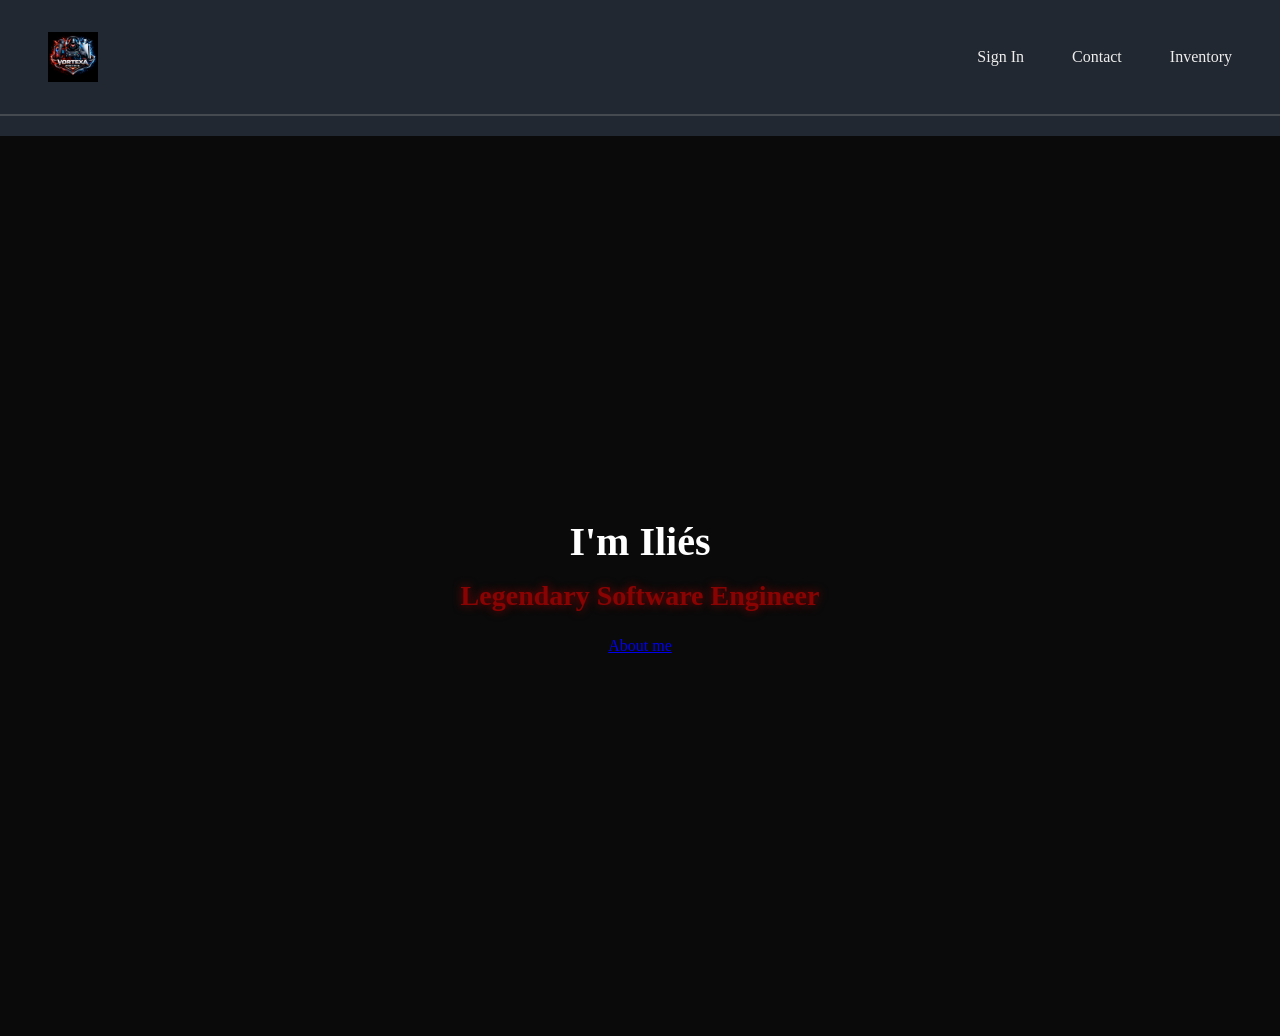
==== www/ilies/index.html @ ff60295d "Remove empty line at the beginning of index.html" ====
<!doctype html>
<html lang="en">
  <head>
    <meta charset="utf-8" />
    <link rel="stylesheet" href="index.css"/>
    <title>Ilies market</title>
  </head>
  <link rel="manifest" href="manifest.json">
<meta name="theme-color" content="#0a0a0a">
  <body>
<div class="navigation"></div>
<div class="right-section"></div>
<header> 
    <img
      src="img/vortexa-prime-256x256.png"
      alt="My image"
      width=50px
      right=150px
      height=auto
    />
    <nav class="navigation">
        <ul>
             <li><a href="#signIN">Sign In</a></li>
             <li><a href="#contact">Contact</a></li>
             <li><a
href="#Inventory">Inventory</a></li> 
        </ul>
    </nav>
</header>
<hr/>
<section class="hero">
  <div class="heroSub">
    <h1 class="name">I'm Iliés</h1>
    <h1 class="title">Legendary Software Engineer</h1>
    <div class="heroBtns">
      <a class="About me" href="about.hyml">About me</a>
    </div>
  </div>
</section>
  </body>
</html>
---- www/ilies/index.css ----
@import url("https://fonts.googlepis.com/css2?familly=poppins:wght@700&display=swap");

*{
  margin:0;
  padding:0;
  box-sizing:border-box;
  scroll-behavior: smouth;
  font-familly: "poppins", serif;
} 
body{
     background-color:#222831;
} 
  header{ 
          display:flex;
          justify-content:space-between;
          align-items:center;
          margin:2rem auto;
          padding: 0 0.5rem;
          max-width:1200px; 
     }
  .navigation ul{
                 display:flex;
                 list-style-type:none;
                 gap:3rem;
                 }
  .navigation a{
                text-decoration:none;
                color:#eeeeee;
                transiation: 0,3s;
  } 
  .navigation a:hover{
    color:#00adb5;
  }
  .right-section{
                 margin-right:60px;
                 padding-right:70px;
  }
 hr {
  border: none;
  height: 2px;
  background-color: #aaaaaa;
  opacity: 25%;
  margin: 20px 0;
}
  .hero {
  height: 100vh;
  display: flex;
  justify-content: center;
  align-items: center;
  text-align: center;
  background-color: #0a0a0a;
}

.heroSub {
  display: flex;
  flex-direction: column;
  gap: 15px;
}

.name {
  font-size: 40px;
  color: white;
}

.title {
  font-size: 28px;
  color: #8A0303;
  text-shadow: 0 0 10px #8A0303;
}

.heroBtns {
  margin-top: 10px;
}

.About me {
  background-color: #8A0303;
  color: white;
  padding: 10px 20px;
  text-decoration: none;
  border-radius: 8px;
  transition: 0.3s;
}

.About me: hover {
  background-color: #A80303;
  transform: scale(1.05);
}
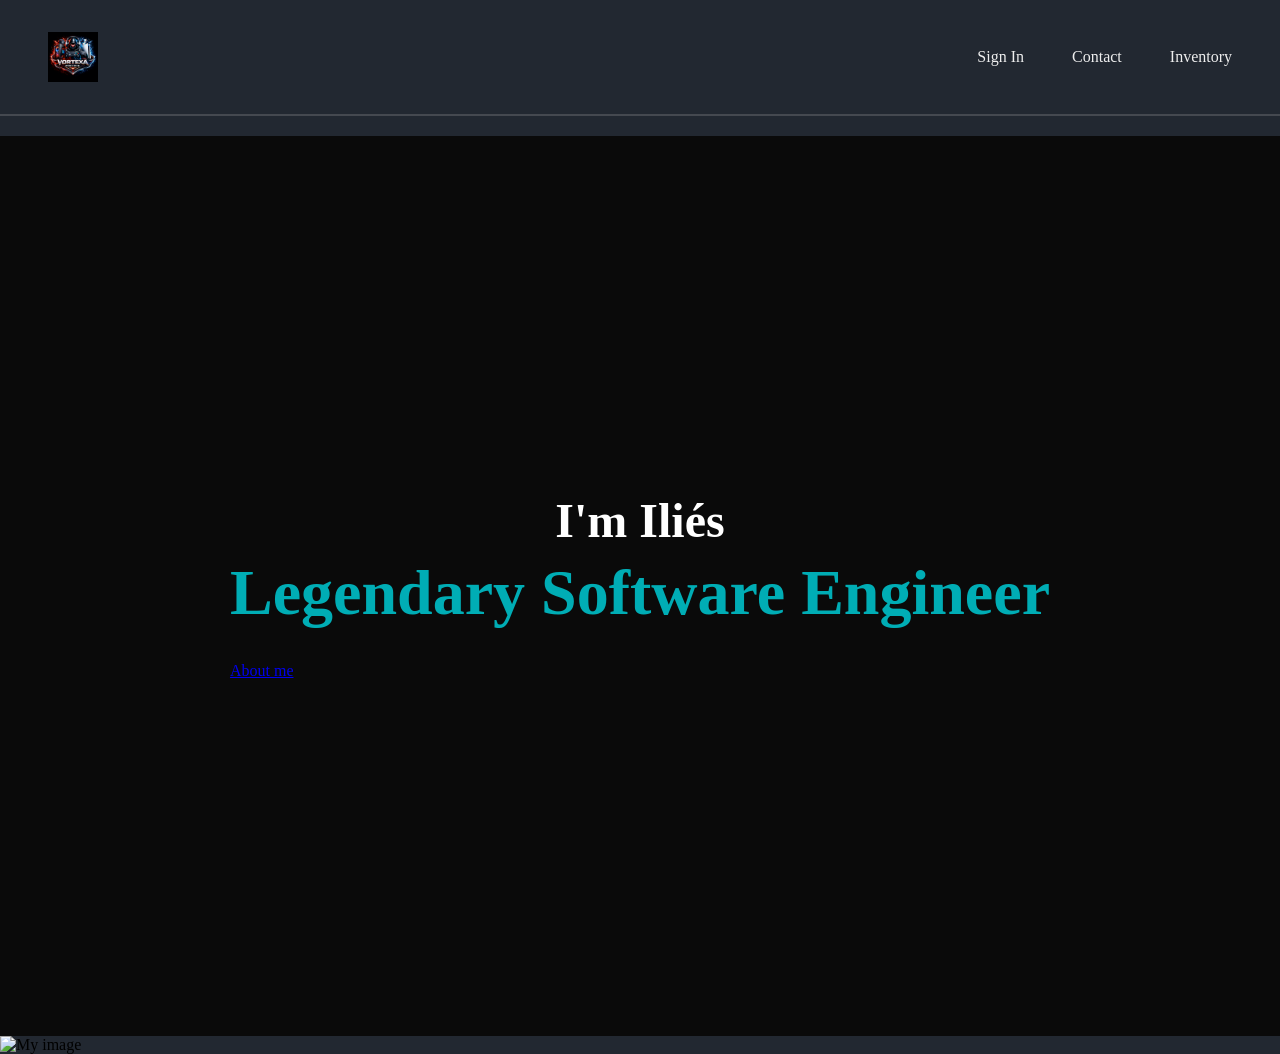
==== commit 279d8d84: "Update index.html" ====
--- a/www/ilies/index.html
+++ b/www/ilies/index.html
@@ -33,9 +33,11 @@
     <h1 class="name">I'm Iliés</h1>
     <h1 class="title">Legendary Software Engineer</h1>
     <div class="heroBtns">
-      <a class="About me" href="about.hyml">About me</a>
+      <a class="About me" href="about.html">About me</a>
     </div>
   </div>
 </section>
+ <img src="https://chatgpt.com/s/m_69ce75bf0ab48191b3fbdfda67c28411.png"
+   alt="My image"
   </body>
 </html>
--- a/www/ilies/index.css
+++ b/www/ilies/index.css
@@ -54,31 +54,32 @@
 .heroSub {
   display: flex;
   flex-direction: column;
-  gap: 15px;
+  gap: 0.5rem;
 }
 
 .name {
-  font-size: 40px;
+  font-size: 3rem;
   color: white;
 }
 
 .title {
-  font-size: 28px;
-  color: #8A0303;
-  text-shadow: 0 0 10px #8A0303;
+  font-size: 4rem;
+  color: #00adb5 ;
 }
 
 .heroBtns {
-  margin-top: 10px;
+ display: flex;
+ gap: 1rem;
+  margin-top: 1.5rem;
 }
 
 .About me {
-  background-color: #8A0303;
-  color: white;
-  padding: 10px 20px;
+  background-color: #00adb5;
+  color: #eeeeee
+  border-radius: 24px;
   text-decoration: none;
-  border-radius: 8px;
-  transition: 0.3s;
+  padding: 0.5rem 1.5rem;
+  text-shadow: 0px 4px 4px rgba(0, 0, 0, 0.5);
 }
 
 .About me: hover {
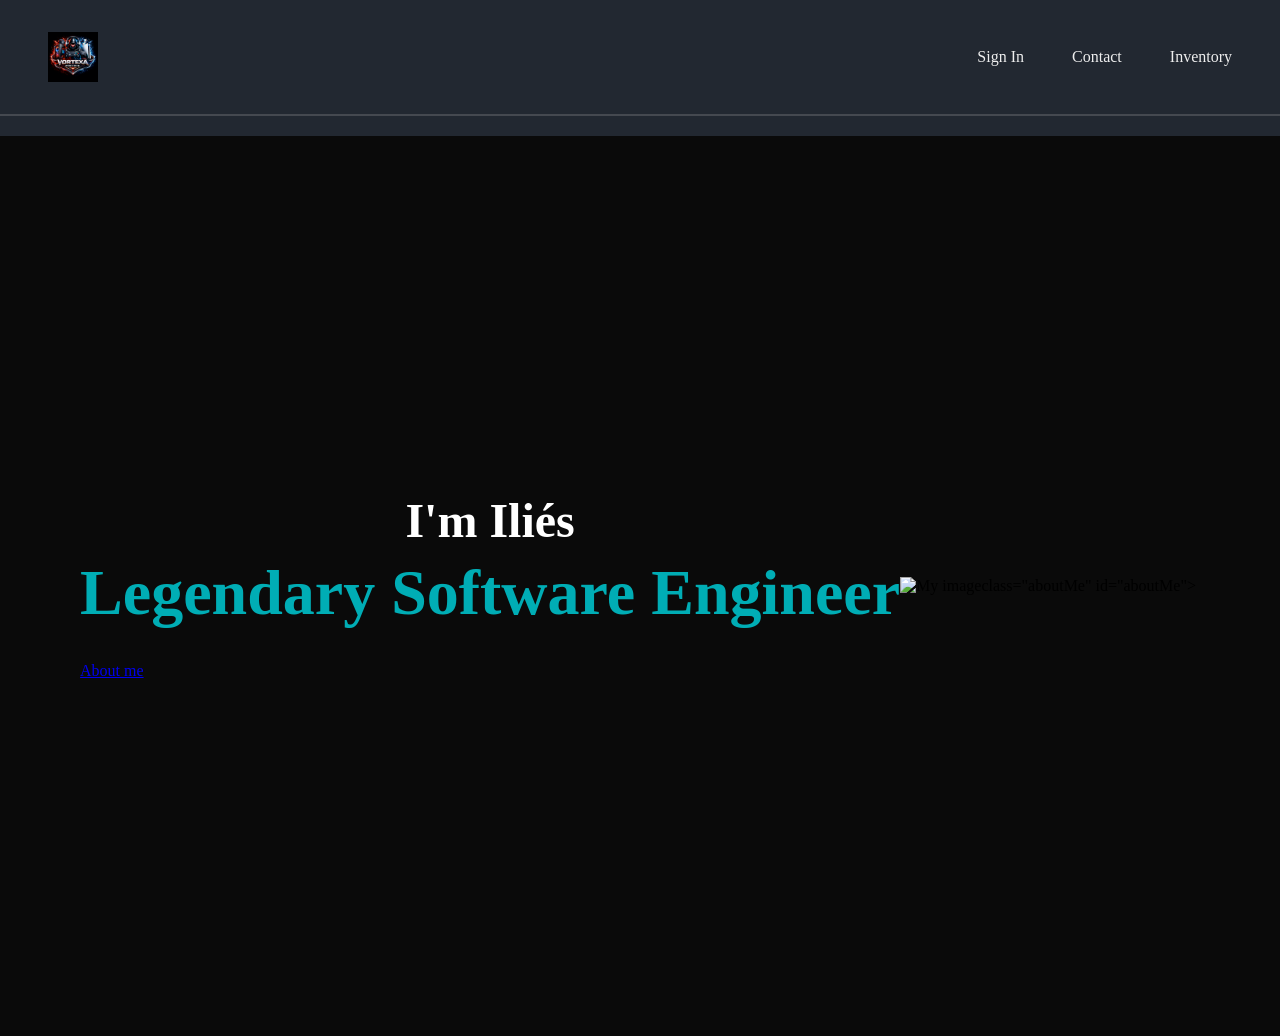
==== commit 5b24f43e: "Fix HTML structure by adding missing section" ====
--- a/www/ilies/index.html
+++ b/www/ilies/index.html
@@ -36,8 +36,11 @@
       <a class="About me" href="about.html">About me</a>
     </div>
   </div>
-</section>
  <img src="https://chatgpt.com/s/m_69ce75bf0ab48191b3fbdfda67c28411.png"
    alt="My image"
+   </section>
+  <section> class="aboutMe" id="aboutMe">
+  <img src=""
+  </section>
   </body>
 </html>
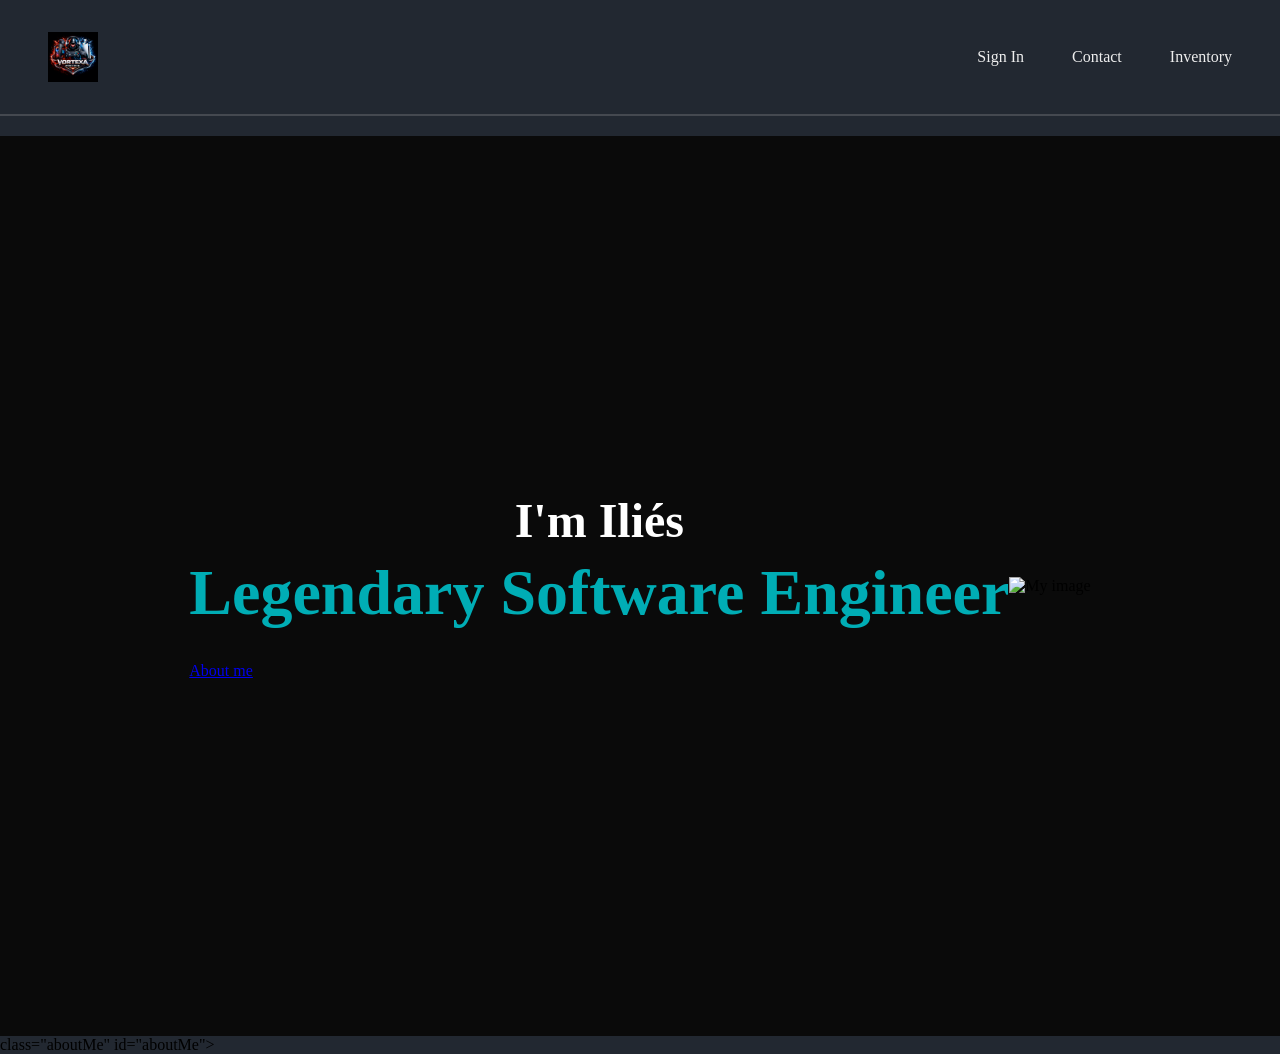
==== commit 8f0d8eb5: "Update index.html" ====
--- a/www/ilies/index.html
+++ b/www/ilies/index.html
@@ -36,8 +36,8 @@
       <a class="About me" href="about.html">About me</a>
     </div>
   </div>
- <img src="https://chatgpt.com/s/m_69ce75bf0ab48191b3fbdfda67c28411.png"
-   alt="My image"
+ <img src="file_00000000de5871f7a4f39d500b100cb0.png"
+    alt="My image"/>
    </section>
   <section> class="aboutMe" id="aboutMe">
   <img src=""
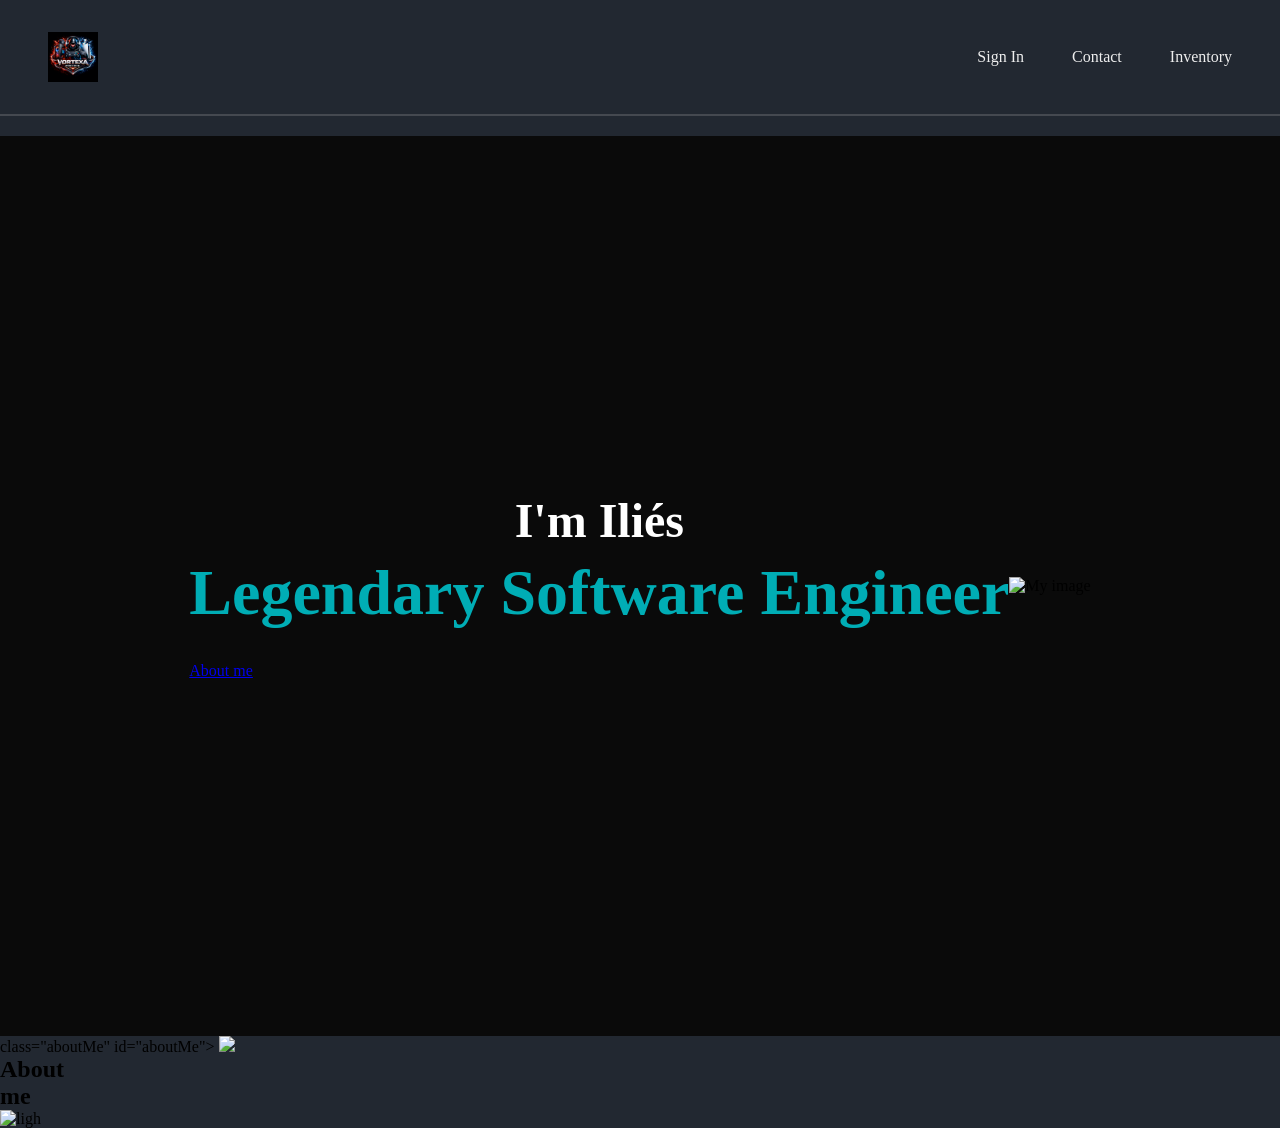
==== commit 674f8271: "Fix HTML structure in index.html" ====
--- a/www/ilies/index.html
+++ b/www/ilies/index.html
@@ -40,7 +40,14 @@
     alt="My image"/>
    </section>
   <section> class="aboutMe" id="aboutMe">
-  <img src=""
-  </section>
+  <img src="
+    <div class="textContainer">
+        <div class="aboutTitle">
+            <h1 class="aboutName">About</h1>
+            <h1 class"aboutTitle">me</h1>
+            <img src="assets/svg/lightbulb.svg" alt="ligh" class="ligh"
+              </div>
+          <p class"aboutMePar">
+              </section>
   </body>
 </html>
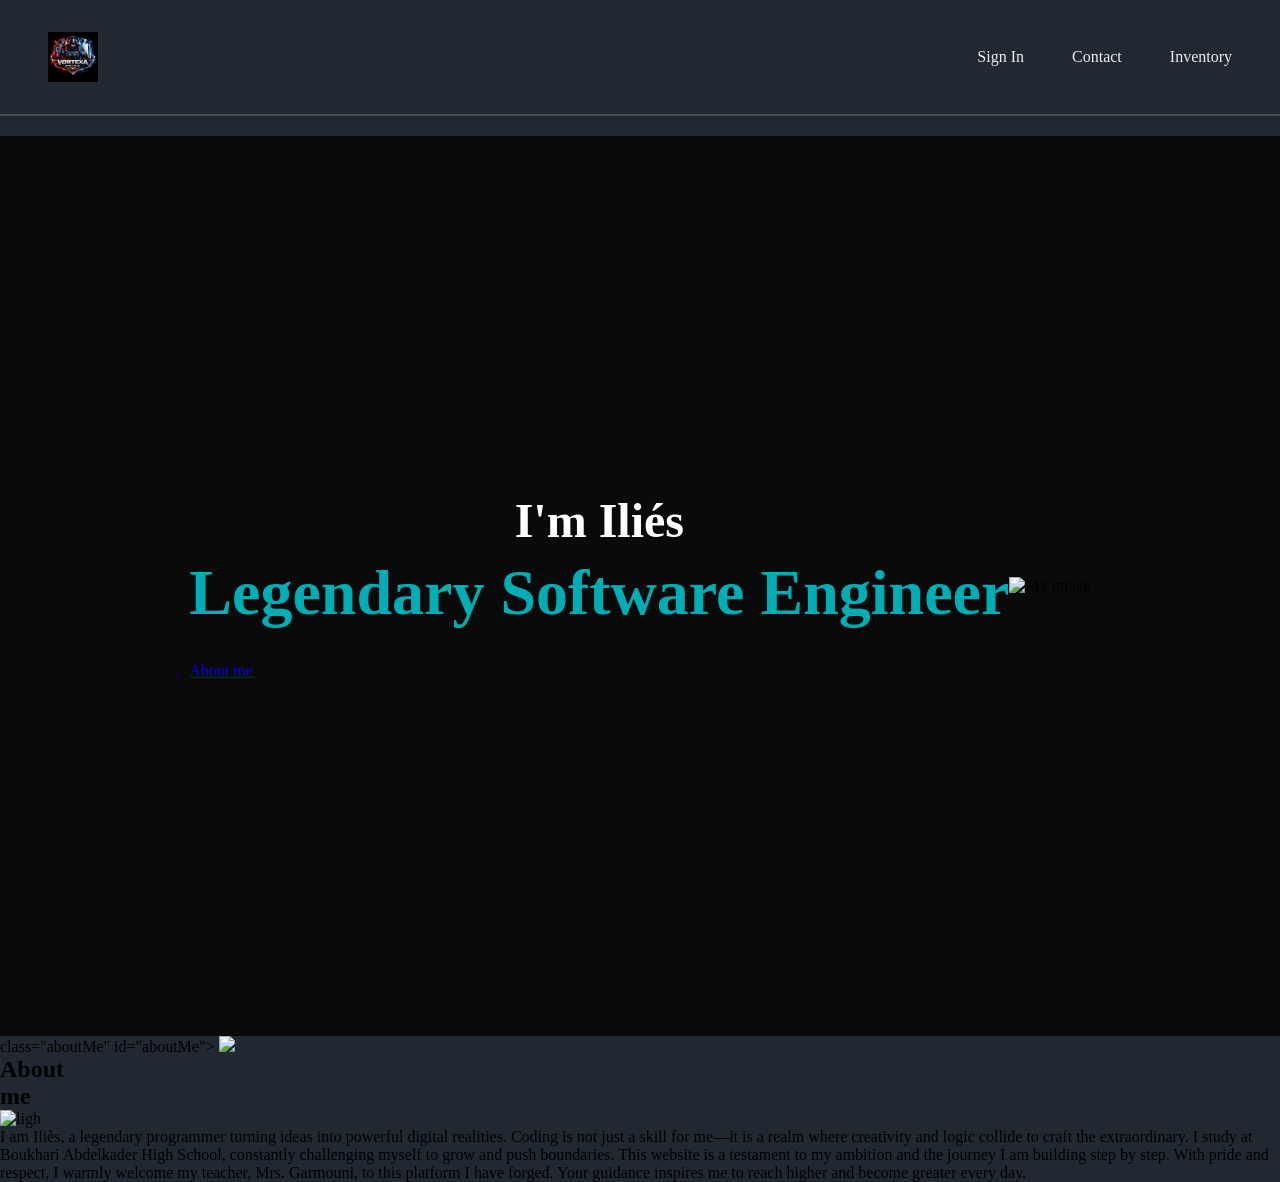
==== commit 2f0aa3d4: "Update index.html" ====
--- a/www/ilies/index.html
+++ b/www/ilies/index.html
@@ -48,6 +48,10 @@
             <img src="assets/svg/lightbulb.svg" alt="ligh" class="ligh"
               </div>
           <p class"aboutMePar">
+I am Iliès, a legendary programmer turning ideas into powerful digital realities. Coding is not just a skill for me—it is a realm where creativity and logic collide to craft the extraordinary.
+I study at Boukhari Abdelkader High School, constantly challenging myself to grow and push boundaries. This website is a testament to my ambition and the journey I am building step by step.
+With pride and respect, I warmly welcome my teacher, Mrs. Garmouni, to this platform I have forged. Your guidance inspires me to reach higher and become greater every day.
+</p>
               </section>
   </body>
 </html>
